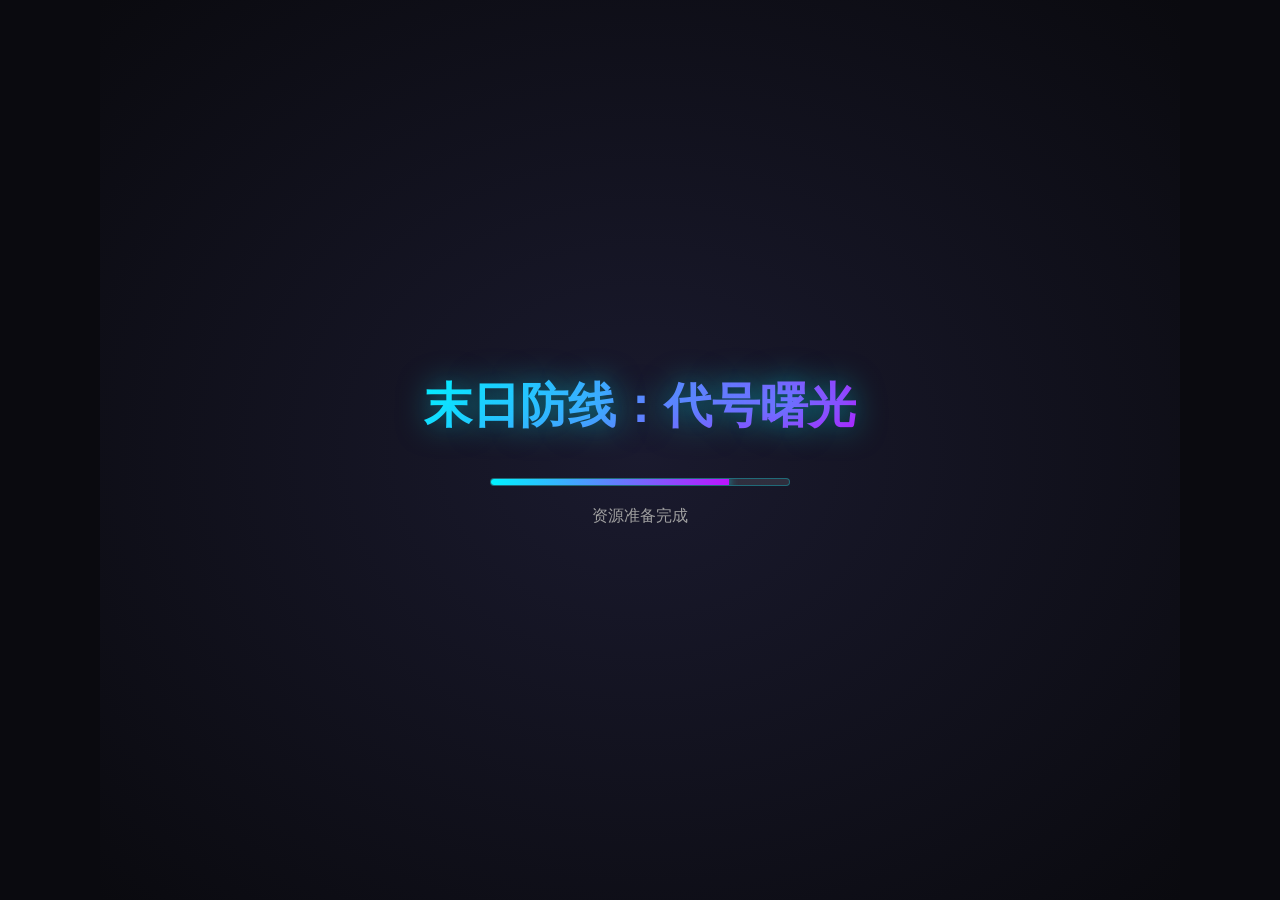
==== index.html @ 58d3e02f "feat: 章节一完成 - 项目初始化与基础框架搭建 v1.0.0" ====
<!DOCTYPE html>
<html lang="zh-CN">
<head>
    <meta charset="UTF-8">
    <meta name="viewport" content="width=device-width, initial-scale=1.0, maximum-scale=1.0, user-scalable=no">
    <meta name="apple-mobile-web-app-capable" content="yes">
    <meta name="mobile-web-app-capable" content="yes">
    <title>末日防线：代号曙光 v1.0.0</title>
    <link rel="stylesheet" href="styles/main.css">
</head>
<body>
    <!-- 游戏容器 -->
    <div id="game-container">
        <!-- 加载界面 -->
        <div id="loading-screen">
            <div class="loading-content">
                <h1 class="game-title">末日防线：代号曙光</h1>
                <div class="loading-bar">
                    <div class="loading-progress" id="loading-progress"></div>
                </div>
                <p class="loading-text" id="loading-text">初始化中...</p>
            </div>
        </div>

        <!-- 主界面 -->
        <div id="main-menu" class="screen hidden">
            <div class="menu-bg"></div>
            <div class="menu-content">
                <h1 class="game-title-glow">末日防线：代号曙光</h1>
                <p class="subtitle">PROJECT: DAWN</p>
                
                <div class="player-info">
                    <div class="info-row">
                        <span class="label">指挥官等级:</span>
                        <span class="value" id="player-level">1</span>
                    </div>
                    <div class="info-row">
                        <span class="label">信用点:</span>
                        <span class="value currency" id="player-gold">0</span>
                    </div>
                    <div class="info-row">
                        <span class="label">晶体:</span>
                        <span class="value currency" id="player-diamond">0</span>
                    </div>
                </div>

                <div class="menu-buttons">
                    <button class="btn btn-primary" id="btn-start">开始行动</button>
                    <button class="btn btn-secondary" id="btn-upgrade">强化系统</button>
                    <button class="btn btn-secondary" id="btn-shop">补给站</button>
                    <button class="btn btn-secondary" id="btn-settings">系统设置</button>
                </div>

                <div id="version" class="version">v1.0.0</div>
            </div>
        </div>

        <!-- 游戏画布 -->
        <canvas id="game-canvas" class="hidden"></canvas>
    </div>

    <!-- 核心脚本 -->
    <script src="scripts/save-manager.js"></script>
    <script src="scripts/game-data.js"></script>
    <script src="scripts/main.js"></script>
</body>
</html>
---- styles/main.css ----
/* ============================================
   末日防线：代号曙光 - 主样式表
   版本：v1.0.0
   风格：科幻机甲 + 赛博朋克
   ============================================ */

:root {
    /* 赛博朋克配色方案 */
    --neon-blue: #00f3ff;
    --neon-purple: #bc13fe;
    --neon-orange: #ff6b35;
    --metal-gray: #2a2a2a;
    --dark-bg: #0a0a0f;
    --glass-bg: rgba(20, 30, 40, 0.85);
    --text-primary: #ffffff;
    --text-secondary: #a0a0a0;
    
    /* 稀有度颜色 */
    --rarity-common: #b0b0b0;
    --rarity-uncommon: #5eff5e;
    --rarity-rare: #5e9eff;
    --rarity-epic: #bc13fe;
    --rarity-legendary: #ff6b35;
}

* {
    margin: 0;
    padding: 0;
    box-sizing: border-box;
}

body {
    font-family: 'Segoe UI', 'Microsoft YaHei', sans-serif;
    background: var(--dark-bg);
    color: var(--text-primary);
    overflow: hidden;
    width: 100vw;
    height: 100vh;
}

#game-container {
    position: relative;
    width: 100%;
    height: 100%;
    max-width: 1080px;
    max-height: 1920px;
    margin: 0 auto;
    background: linear-gradient(135deg, #0a0a0f 0%, #1a1a2e 100%);
}

/* ============================================
   加载界面
   ============================================ */
#loading-screen {
    position: absolute;
    top: 0;
    left: 0;
    width: 100%;
    height: 100%;
    display: flex;
    justify-content: center;
    align-items: center;
    background: radial-gradient(ellipse at center, #1a1a2e 0%, #0a0a0f 100%);
    z-index: 1000;
}

.loading-content {
    text-align: center;
    padding: 40px;
}

.game-title {
    font-size: 48px;
    font-weight: bold;
    background: linear-gradient(135deg, var(--neon-blue), var(--neon-purple));
    -webkit-background-clip: text;
    -webkit-text-fill-color: transparent;
    background-clip: text;
    margin-bottom: 40px;
    text-shadow: 0 0 30px rgba(0, 243, 255, 0.5);
}

.loading-bar {
    width: 300px;
    height: 8px;
    background: rgba(255, 255, 255, 0.1);
    border-radius: 4px;
    overflow: hidden;
    margin: 20px auto;
    border: 1px solid rgba(0, 243, 255, 0.3);
}

.loading-progress {
    width: 0%;
    height: 100%;
    background: linear-gradient(90deg, var(--neon-blue), var(--neon-purple));
    transition: width 0.3s ease;
    box-shadow: 0 0 10px var(--neon-blue);
}

.loading-text {
    color: var(--text-secondary);
    font-size: 16px;
    margin-top: 15px;
}

/* ============================================
   主界面
   ============================================ */
.screen {
    position: absolute;
    top: 0;
    left: 0;
    width: 100%;
    height: 100%;
}

.screen.hidden {
    display: none;
}

#main-menu {
    background: url('../assets/images/main-bg.png') center/cover;
}

.menu-bg {
    position: absolute;
    top: 0;
    left: 0;
    width: 100%;
    height: 100%;
    background: 
        radial-gradient(circle at 20% 80%, rgba(188, 19, 254, 0.15) 0%, transparent 50%),
        radial-gradient(circle at 80% 20%, rgba(0, 243, 255, 0.15) 0%, transparent 50%),
        linear-gradient(180deg, rgba(10, 10, 15, 0.8) 0%, rgba(10, 10, 15, 0.95) 100%);
    z-index: 1;
}

.menu-content {
    position: relative;
    z-index: 10;
    height: 100%;
    display: flex;
    flex-direction: column;
    justify-content: center;
    align-items: center;
    padding: 20px;
}

.game-title-glow {
    font-size: 52px;
    font-weight: bold;
    background: linear-gradient(135deg, var(--neon-blue), var(--neon-purple));
    -webkit-background-clip: text;
    -webkit-text-fill-color: transparent;
    background-clip: text;
    text-shadow: 0 0 30px rgba(0, 243, 255, 0.5);
    margin-bottom: 10px;
    text-align: center;
}

.subtitle {
    font-size: 18px;
    color: var(--neon-blue);
    letter-spacing: 8px;
    margin-bottom: 40px;
    text-transform: uppercase;
}

/* 玩家信息面板 */
.player-info {
    background: var(--glass-bg);
    border: 1px solid rgba(0, 243, 255, 0.3);
    border-radius: 12px;
    padding: 20px 30px;
    margin-bottom: 30px;
    backdrop-filter: blur(10px);
    min-width: 280px;
    box-shadow: 0 0 20px rgba(0, 243, 255, 0.1);
}

.info-row {
    display: flex;
    justify-content: space-between;
    padding: 8px 0;
    border-bottom: 1px solid rgba(255, 255, 255, 0.1);
}

.info-row:last-child {
    border-bottom: none;
}

.info-row .label {
    color: var(--text-secondary);
    font-size: 14px;
}

.info-row .value {
    color: var(--text-primary);
    font-weight: bold;
    font-size: 16px;
}

.info-row .value.currency {
    color: var(--neon-orange);
}

/* 菜单按钮 */
.menu-buttons {
    display: flex;
    flex-direction: column;
    gap: 15px;
    width: 100%;
    max-width: 320px;
}

.btn {
    padding: 18px 40px;
    font-size: 20px;
    font-weight: bold;
    border: none;
    border-radius: 8px;
    cursor: pointer;
    transition: all 0.3s ease;
    text-transform: uppercase;
    letter-spacing: 2px;
    position: relative;
    overflow: hidden;
}

.btn::before {
    content: '';
    position: absolute;
    top: 0;
    left: -100%;
    width: 100%;
    height: 100%;
    background: linear-gradient(90deg, transparent, rgba(255, 255, 255, 0.2), transparent);
    transition: left 0.5s ease;
}

.btn:hover::before {
    left: 100%;
}

.btn-primary {
    background: linear-gradient(135deg, var(--neon-blue), var(--neon-purple));
    color: white;
    box-shadow: 0 0 20px rgba(0, 243, 255, 0.4);
}

.btn-primary:hover {
    transform: translateY(-2px);
    box-shadow: 0 0 30px rgba(0, 243, 255, 0.6);
}

.btn-secondary {
    background: var(--glass-bg);
    color: var(--text-primary);
    border: 1px solid rgba(0, 243, 255, 0.3);
    backdrop-filter: blur(10px);
}

.btn-secondary:hover {
    background: rgba(0, 243, 255, 0.15);
    border-color: var(--neon-blue);
    transform: translateY(-2px);
}

/* 版本号 */
.version {
    position: absolute;
    bottom: 20px;
    right: 20px;
    color: var(--text-secondary);
    font-size: 12px;
    opacity: 0.6;
}

/* ============================================
   游戏画布
   ============================================ */
#game-canvas {
    position: absolute;
    top: 0;
    left: 0;
    width: 100%;
    height: 100%;
    background: #000;
}

/* ============================================
   响应式适配
   ============================================ */
@media (max-width: 768px) {
    .game-title-glow {
        font-size: 36px;
    }
    
    .subtitle {
        font-size: 14px;
        letter-spacing: 4px;
    }
    
    .btn {
        padding: 15px 30px;
        font-size: 18px;
    }
    
    .player-info {
        padding: 15px 20px;
        min-width: auto;
        width: 100%;
    }
}
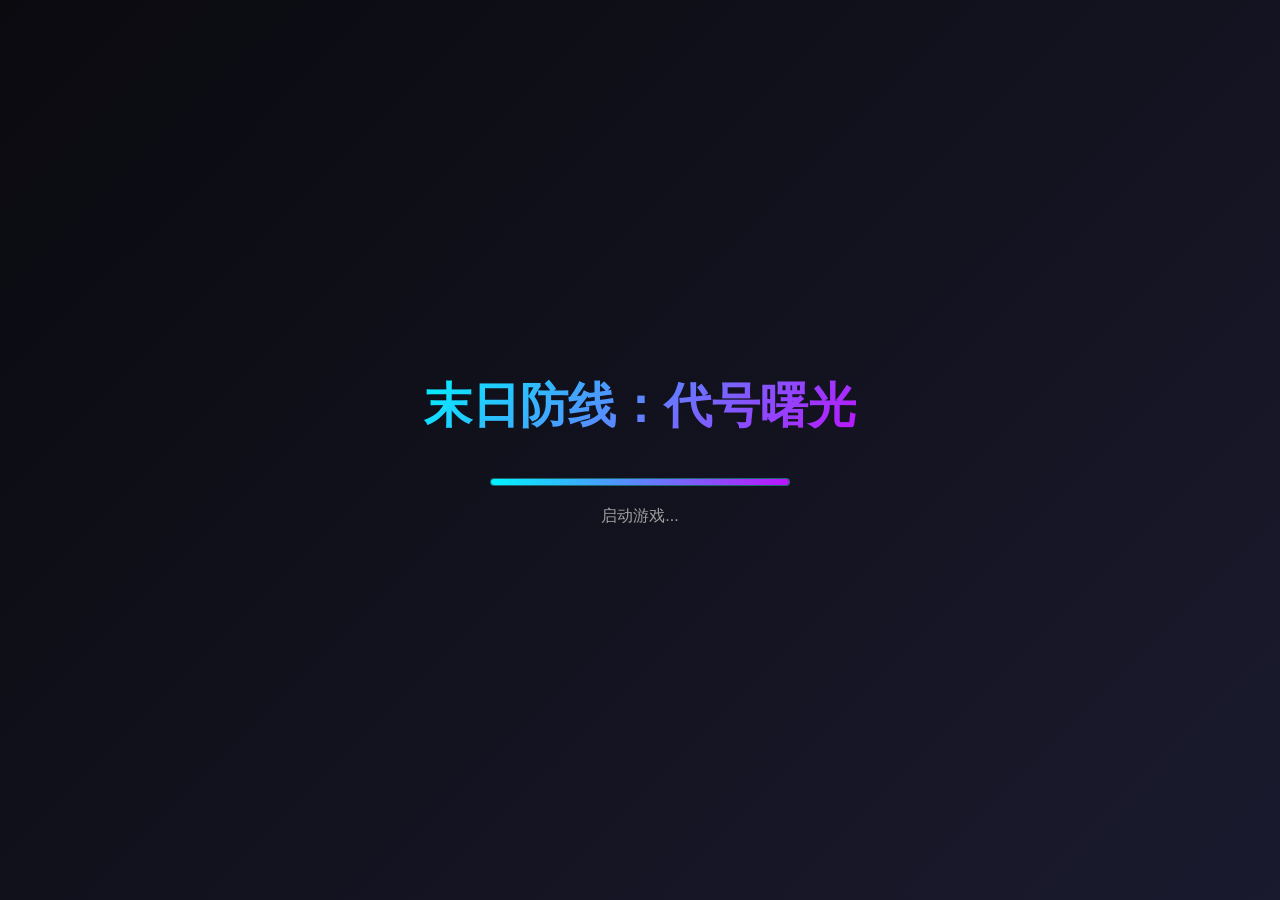
==== commit f487174b: "恢复到 v3.2.0 - 自动锁定 + 自动射击 + 开局选道具" ====
--- a/index.html
+++ b/index.html
@@ -3,65 +3,289 @@
 <head>
     <meta charset="UTF-8">
     <meta name="viewport" content="width=device-width, initial-scale=1.0, maximum-scale=1.0, user-scalable=no">
-    <meta name="apple-mobile-web-app-capable" content="yes">
-    <meta name="mobile-web-app-capable" content="yes">
-    <title>末日防线：代号曙光 v1.0.0</title>
-    <link rel="stylesheet" href="styles/main.css">
+    <title>末日防线：代号曙光 v3.2.0</title>
+    <style>
+        :root { --neon-blue: #00f3ff; --neon-purple: #bc13fe; --neon-orange: #ff6b35; --neon-red: #ff4444; --neon-green: #00ff88; --glass-bg: rgba(20,30,40,0.85); --text-secondary: #a0a0a0; }
+        * { margin: 0; padding: 0; box-sizing: border-box; user-select: none; }
+        body { font-family: Arial, sans-serif; background: linear-gradient(135deg, #0a0a0f, #1a1a2e); color: white; overflow: hidden; width: 100vw; height: 100vh; }
+        #game-container { position: relative; width: 100%; height: 100%; }
+        .screen { position: absolute; top: 0; left: 0; width: 100%; height: 100%; display: none; }
+        .screen.active { display: flex; }
+        
+        /* 加载界面 */
+        #loading-screen { justify-content: center; align-items: center; }
+        .loading-content { text-align: center; padding: 40px; }
+        .game-title { font-size: 48px; background: linear-gradient(135deg, var(--neon-blue), var(--neon-purple)); -webkit-background-clip: text; -webkit-text-fill-color: transparent; margin-bottom: 40px; }
+        .loading-bar { width: 300px; height: 8px; background: rgba(255,255,255,0.1); border-radius: 4px; overflow: hidden; margin: 20px auto; border: 1px solid rgba(0,243,255,0.3); }
+        .loading-progress { width: 0%; height: 100%; background: linear-gradient(90deg, var(--neon-blue), var(--neon-purple)); transition: width 0.3s; }
+        .loading-text { color: var(--text-secondary); font-size: 16px; margin-top: 15px; }
+        
+        /* 主界面 */
+        #main-menu { background: radial-gradient(circle at 20% 80%, rgba(188,19,254,0.15), transparent 50%), radial-gradient(circle at 80% 20%, rgba(0,243,255,0.15), transparent 50%); flex-direction: column; justify-content: center; align-items: center; }
+        .menu-content { position: relative; z-index: 10; width: 100%; height: 100%; display: flex; flex-direction: column; justify-content: center; align-items: center; padding: 20px; }
+        .game-title-glow { font-size: 52px; background: linear-gradient(135deg, var(--neon-blue), var(--neon-purple)); -webkit-background-clip: text; -webkit-text-fill-color: transparent; margin-bottom: 10px; }
+        .subtitle { font-size: 18px; color: var(--neon-blue); letter-spacing: 8px; margin-bottom: 40px; text-transform: uppercase; }
+        .player-info { background: var(--glass-bg); border: 1px solid rgba(0,243,255,0.3); border-radius: 12px; padding: 20px 30px; margin-bottom: 30px; min-width: 280px; }
+        .info-row { display: flex; justify-content: space-between; padding: 8px 0; border-bottom: 1px solid rgba(255,255,255,0.1); }
+        .info-row:last-child { border-bottom: none; }
+        .info-row .label { color: var(--text-secondary); font-size: 14px; }
+        .info-row .value { color: white; font-weight: bold; font-size: 16px; }
+        .info-row .value.currency { color: var(--neon-orange); }
+        .menu-buttons { display: flex; flex-direction: column; gap: 15px; width: 100%; max-width: 320px; }
+        .btn { padding: 18px 60px; font-size: 22px; font-weight: bold; border: none; border-radius: 8px; cursor: pointer; text-transform: uppercase; letter-spacing: 2px; margin: 5px; }
+        .btn-primary { background: linear-gradient(135deg, var(--neon-blue), var(--neon-purple)); color: white; box-shadow: 0 0 20px rgba(0,243,255,0.4); }
+        .btn-primary:hover { transform: translateY(-2px); box-shadow: 0 0 30px rgba(0,243,255,0.6); }
+        .btn-secondary { background: var(--glass-bg); color: white; border: 2px solid var(--neon-blue); }
+        .btn-secondary:hover { background: rgba(0,243,255,0.15); border-color: var(--neon-blue); transform: translateY(-2px); }
+        .version { position: absolute; bottom: 20px; right: 20px; color: var(--text-secondary); font-size: 12px; opacity: 0.6; }
+        
+        /* 其他场景 */
+        .btn-back { position: absolute; top: 20px; left: 20px; z-index: 100; width: 50px; height: 50px; border-radius: 50%; background: rgba(0,243,255,0.2); border: 2px solid var(--neon-blue); color: var(--neon-blue); font-size: 24px; cursor: pointer; display: flex; align-items: center; justify-content: center; }
+        .scene-title { font-size: 42px; background: linear-gradient(135deg, var(--neon-blue), var(--neon-purple)); -webkit-background-clip: text; -webkit-text-fill-color: transparent; margin-bottom: 40px; text-align: center; }
+        .scene-content { flex: 1; display: flex; flex-direction: column; align-items: center; justify-content: center; padding: 80px 20px 20px; width: 100%; max-width: 600px; margin: 0 auto; }
+        .feature-card { background: var(--glass-bg); border: 1px solid rgba(0,243,255,0.3); border-radius: 16px; padding: 30px; margin: 15px; width: 100%; text-align: center; }
+        .feature-card h3 { color: var(--neon-blue); margin-bottom: 15px; font-size: 24px; }
+        .feature-card p { color: var(--text-secondary); line-height: 1.6; }
+        
+        /* 战斗画布 */
+        #game-canvas { display: none; background: linear-gradient(180deg, #1a1a2e 0%, #0a0a0f 100%); }
+        #game-canvas.active { display: block; }
+        
+        /* 战斗 UI */
+        #battle-ui { display: none; position: absolute; top: 0; left: 0; width: 100%; height: 100%; pointer-events: none; }
+        #battle-ui.active { display: block; }
+        .ui-top { position: absolute; top: 10px; left: 10px; right: 10px; display: flex; justify-content: space-between; align-items: flex-start; }
+        .hp-bar { width: 200px; height: 20px; background: rgba(0,0,0,0.5); border: 2px solid #333; border-radius: 10px; overflow: hidden; }
+        .hp-fill { height: 100%; background: linear-gradient(90deg, var(--neon-red), var(--neon-orange)); transition: width 0.3s; }
+        .wave-info { text-align: center; }
+        .wave-num { font-size: 24px; font-weight: bold; color: var(--neon-blue); }
+        .wave-label { font-size: 12px; color: #888; }
+        .score-info { text-align: right; }
+        .score-num { font-size: 20px; color: var(--neon-orange); }
+        
+        /* 经验条 */
+        .exp-bar-container { position: absolute; bottom: 20px; left: 50%; transform: translateX(-50%); width: 400px; }
+        .exp-bar { width: 100%; height: 12px; background: rgba(0,0,0,0.5); border: 2px solid #333; border-radius: 6px; overflow: hidden; }
+        .exp-fill { height: 100%; background: linear-gradient(90deg, var(--neon-purple), var(--neon-blue)); transition: width 0.3s; }
+        .exp-text { text-align: center; font-size: 12px; color: white; margin-top: 5px; }
+        
+        .btn-pause { position: absolute; top: 10px; right: 10px; width: 40px; height: 40px; background: rgba(0,243,255,0.2); border: 2px solid var(--neon-blue); border-radius: 8px; color: var(--neon-blue); font-size: 20px; cursor: pointer; pointer-events: auto; }
+        
+        /* 升级/选择弹窗 */
+        #levelup-modal, #start-select-modal { display: none; position: absolute; top: 0; left: 0; width: 100%; height: 100%; background: rgba(0,0,0,0.9); justify-content: center; align-items: center; pointer-events: auto; z-index: 2000; }
+        #levelup-modal.active, #start-select-modal.active { display: flex; }
+        .levelup-content { text-align: center; max-width: 900px; }
+        .levelup-title { font-size: 56px; color: var(--neon-orange); margin-bottom: 10px; text-shadow: 0 0 20px var(--neon-orange); }
+        .levelup-subtitle { font-size: 24px; color: var(--neon-blue); margin-bottom: 40px; }
+        .skill-cards { display: flex; gap: 20px; justify-content: center; flex-wrap: wrap; }
+        .skill-card { width: 260px; background: var(--glass-bg); border: 3px solid var(--neon-blue); border-radius: 16px; padding: 25px; cursor: pointer; transition: all 0.3s; position: relative; overflow: hidden; }
+        .skill-card:hover { transform: translateY(-10px); box-shadow: 0 0 30px rgba(0,243,255,0.6); border-color: var(--neon-orange); }
+        .skill-card.common { border-color: #b0b0b0; }
+        .skill-card.rare { border-color: #5e9eff; }
+        .skill-card.epic { border-color: var(--neon-purple); }
+        .skill-card.legendary { border-color: var(--neon-orange); box-shadow: 0 0 20px rgba(255,107,53,0.4); }
+        .skill-icon { font-size: 48px; margin-bottom: 15px; }
+        .skill-name { font-size: 22px; font-weight: bold; color: white; margin-bottom: 10px; }
+        .skill-desc { font-size: 14px; color: var(--text-secondary); line-height: 1.5; margin-bottom: 15px; }
+        .skill-rarity { font-size: 12px; text-transform: uppercase; letter-spacing: 2px; }
+        .skill-card.common .skill-rarity { color: #b0b0b0; }
+        .skill-card.rare .skill-rarity { color: #5e9eff; }
+        .skill-card.epic .skill-rarity { color: var(--neon-purple); }
+        .skill-card.legendary .skill-rarity { color: var(--neon-orange); }
+        
+        /* 暂停/结束菜单 */
+        #pause-menu, #gameover-menu { position: absolute; top: 0; left: 0; width: 100%; height: 100%; background: rgba(0,0,0,0.85); display: none; justify-content: center; align-items: center; pointer-events: auto; z-index: 1000; }
+        .pause-content, .gameover-content { text-align: center; }
+        .pause-title { font-size: 48px; color: var(--neon-blue); margin-bottom: 40px; }
+        .gameover-title { font-size: 56px; color: var(--neon-red); margin-bottom: 20px; }
+        .pause-btn { display: block; width: 200px; padding: 15px; margin: 10px auto; background: var(--glass-bg); border: 2px solid var(--neon-blue); border-radius: 8px; color: white; font-size: 18px; cursor: pointer; }
+        .pause-btn:hover { background: rgba(0,243,255,0.2); }
+        .gameover-stats { font-size: 24px; margin: 20px 0; color: #888; }
+        
+        /* 自动攻击提示 */
+        .auto-aim-indicator { position: absolute; bottom: 60px; left: 50%; transform: translateX(-50%); font-size: 14px; color: var(--neon-green); text-align: center; }
+    </style>
 </head>
 <body>
-    <!-- 游戏容器 -->
     <div id="game-container">
         <!-- 加载界面 -->
-        <div id="loading-screen">
+        <div id="loading-screen" class="screen active">
             <div class="loading-content">
                 <h1 class="game-title">末日防线：代号曙光</h1>
-                <div class="loading-bar">
-                    <div class="loading-progress" id="loading-progress"></div>
-                </div>
+                <div class="loading-bar"><div class="loading-progress" id="loading-progress"></div></div>
                 <p class="loading-text" id="loading-text">初始化中...</p>
             </div>
         </div>
 
         <!-- 主界面 -->
-        <div id="main-menu" class="screen hidden">
-            <div class="menu-bg"></div>
+        <div id="main-menu" class="screen">
             <div class="menu-content">
                 <h1 class="game-title-glow">末日防线：代号曙光</h1>
                 <p class="subtitle">PROJECT: DAWN</p>
-                
                 <div class="player-info">
-                    <div class="info-row">
-                        <span class="label">指挥官等级:</span>
-                        <span class="value" id="player-level">1</span>
-                    </div>
-                    <div class="info-row">
-                        <span class="label">信用点:</span>
-                        <span class="value currency" id="player-gold">0</span>
-                    </div>
-                    <div class="info-row">
-                        <span class="label">晶体:</span>
-                        <span class="value currency" id="player-diamond">0</span>
-                    </div>
+                    <div class="info-row"><span class="label">指挥官等级:</span><span class="value" id="player-level">1</span></div>
+                    <div class="info-row"><span class="label">信用点:</span><span class="value currency" id="player-gold">1000</span></div>
+                    <div class="info-row"><span class="label">晶体:</span><span class="value currency" id="player-diamond">100</span></div>
                 </div>
-
                 <div class="menu-buttons">
-                    <button class="btn btn-primary" id="btn-start">开始行动</button>
+                    <button class="btn btn-primary" id="btn-start">开始战斗</button>
                     <button class="btn btn-secondary" id="btn-upgrade">强化系统</button>
                     <button class="btn btn-secondary" id="btn-shop">补给站</button>
                     <button class="btn btn-secondary" id="btn-settings">系统设置</button>
                 </div>
-
-                <div id="version" class="version">v1.0.0</div>
+                <div class="version">v3.2.0</div>
+            </div>
+        </div>
+
+        <!-- 强化系统 -->
+        <div id="upgrade-screen" class="screen">
+            <button class="btn-back" onclick="Scene.back()">←</button>
+            <div class="scene-content">
+                <h2 class="scene-title">强化系统</h2>
+                <div class="feature-card"><h3>🔧 技能升级</h3><p>消耗技能点数提升技能等级<br>当前可用点数：<span style="color:var(--neon-orange)">10</span></p></div>
+                <div class="feature-card"><h3>💎 核心镶嵌</h3><p>为技能安装核心，改变技能机制<br>已解锁核心：0/5</p></div>
+                <div class="feature-card"><h3>⚡ 属性强化</h3><p>永久提升基础属性<br>当前加成：+0%</p></div>
+            </div>
+        </div>
+
+        <!-- 商店 -->
+        <div id="shop-screen" class="screen">
+            <button class="btn-back" onclick="Scene.back()">←</button>
+            <div class="scene-content">
+                <h2 class="scene-title">补给站</h2>
+                <div class="feature-card"><h3>🛒 每日礼包</h3><p>每日限购一次<br>价格：50 晶体</p></div>
+                <div class="feature-card"><h3>🎁 成长基金</h3><p>达到指定等级领取奖励<br>已领取：0/10</p></div>
+                <div class="feature-card"><h3>💰 充值中心</h3><p>首充双倍，限时优惠<br>当前晶体：<span style="color:var(--neon-orange)">100</span></p></div>
+            </div>
+        </div>
+
+        <!-- 设置 -->
+        <div id="settings-screen" class="screen">
+            <button class="btn-back" onclick="Scene.back()">←</button>
+            <div class="scene-content">
+                <h2 class="scene-title">系统设置</h2>
+                <div class="feature-card"><h3>🔊 音效设置</h3><p>背景音乐：<input type="range" min="0" max="100" value="70"></p><p>音效音量：<input type="range" min="0" max="100" value="100"></p></div>
+                <div class="feature-card"><h3>📱 画面设置</h3><p>画质：<select><option>高清</option><option>标准</option></select></p><p>帧率：<select><option>60 FPS</option><option>30 FPS</option></select></p></div>
+                <div class="feature-card"><h3>💾 数据管理</h3><button class="btn btn-secondary" style="margin:5px" onclick="alert('进度已保存')">保存进度</button></div>
             </div>
         </div>
 
         <!-- 游戏画布 -->
-        <canvas id="game-canvas" class="hidden"></canvas>
+        <canvas id="game-canvas"></canvas>
+        
+        <!-- 战斗 UI -->
+        <div id="battle-ui">
+            <div class="ui-top">
+                <div><div class="hp-bar"><div class="hp-fill" id="base-hp" style="width:100%"></div></div><div style="font-size:12px;color:#888;margin-top:5px">基地血量</div></div>
+                <div class="wave-info"><div class="wave-num" id="wave-num">1</div><div class="wave-label">WAVE</div></div>
+                <div class="score-info"><div class="score-num" id="score">0</div><div style="font-size:12px;color:#888">KILLS</div></div>
+            </div>
+            <button class="btn-pause" id="btn-pause">⏸</button>
+            
+            <!-- 经验条 -->
+            <div class="exp-bar-container">
+                <div class="exp-bar"><div class="exp-fill" id="exp-fill" style="width:0%"></div></div>
+                <div class="exp-text" id="exp-text">LV.1 0/100</div>
+            </div>
+            
+            <!-- 自动攻击提示 -->
+            <div class="auto-aim-indicator">🎯 自动锁定 + 自动射击</div>
+        </div>
+
+        <!-- 开局选择弹窗 -->
+        <div id="start-select-modal">
+            <div class="levelup-content">
+                <div class="levelup-title">选择初始道具</div>
+                <div class="levelup-subtitle">选择一个开始战斗</div>
+                <div class="skill-cards" id="start-skill-cards"></div>
+            </div>
+        </div>
+
+        <!-- 升级弹窗 -->
+        <div id="levelup-modal">
+            <div class="levelup-content">
+                <div class="levelup-title">LEVEL UP!</div>
+                <div class="levelup-subtitle" id="levelup-level">当前等级：2</div>
+                <div class="skill-cards" id="skill-cards"></div>
+            </div>
+        </div>
+
+        <!-- 暂停菜单 -->
+        <div id="pause-menu">
+            <div class="pause-content">
+                <div class="pause-title">已暂停</div>
+                <button class="pause-btn" onclick="Battle.resume()">继续战斗</button>
+                <button class="pause-btn" onclick="Battle.restart()">重新开始</button>
+                <button class="pause-btn" onclick="Battle.quit()">返回主菜单</button>
+            </div>
+        </div>
+
+        <!-- 游戏结束 -->
+        <div id="gameover-menu">
+            <div class="gameover-content">
+                <div class="gameover-title">GAME OVER</div>
+                <div class="gameover-stats"><div>波次：<span id="final-wave" style="color:var(--neon-blue)">0</span></div><div>击杀：<span id="final-score" style="color:var(--neon-orange)">0</span></div><div>最高等级：<span id="final-level" style="color:var(--neon-purple)">0</span></div></div>
+                <button class="pause-btn" onclick="Battle.restart()">再次挑战</button>
+                <button class="pause-btn" onclick="Battle.quit()">返回主菜单</button>
+            </div>
+        </div>
     </div>
 
-    <!-- 核心脚本 -->
-    <script src="scripts/save-manager.js"></script>
-    <script src="scripts/game-data.js"></script>
-    <script src="scripts/main.js"></script>
+    <script src="scripts/rogue-system-v2.js"></script>
+    <script>
+        var Scene = {
+            currentScene: 'loading', history: [],
+            switchTo: function(id) {
+                var screens = document.querySelectorAll('.screen');
+                for (var i = 0; i < screens.length; i++) screens[i].classList.remove('active');
+                if (this.currentScene !== id) this.history.push(this.currentScene);
+                var target = document.getElementById(id);
+                if (target) { target.classList.add('active'); this.currentScene = id; }
+            },
+            back: function() { if (this.history.length > 0) this.switchTo(this.history.pop()); }
+        };
+
+        var GameData = {
+            data: null,
+            init: function() {
+                try { var saved = localStorage.getItem('dawn_save'); this.data = saved ? JSON.parse(atob(saved)).data : this.createDefault(); }
+                catch(e) { this.data = this.createDefault(); }
+                return this.data;
+            },
+            createDefault: function() { return { level: 1, exp: 0, resources: { gold: 1000, diamond: 100, skillToken: 10 } }; },
+            updateUI: function() {
+                document.getElementById('player-level').textContent = this.data.level;
+                document.getElementById('player-gold').textContent = this.data.resources.gold.toLocaleString();
+                document.getElementById('player-diamond').textContent = this.data.resources.diamond.toLocaleString();
+            }
+        };
+
+        var Battle = null;
+
+        var Game = {
+            init: function() {
+                var self = this;
+                document.getElementById('loading-progress').style.width = '20%';
+                document.getElementById('loading-text').textContent = '加载玩家数据...';
+                GameData.init();
+                setTimeout(function() { document.getElementById('loading-progress').style.width = '50%'; document.getElementById('loading-text').textContent = '初始化战斗系统...'; RogueSystem.init(); Battle = RogueSystem; }, 300);
+                setTimeout(function() { document.getElementById('loading-progress').style.width = '80%'; document.getElementById('loading-text').textContent = '加载完成'; }, 600);
+                setTimeout(function() {
+                    document.getElementById('loading-progress').style.width = '100%';
+                    document.getElementById('loading-text').textContent = '启动游戏...';
+                    setTimeout(function() { Scene.switchTo('main-menu'); GameData.updateUI(); self.bindEvents(); Battle.gameLoop(); }, 300);
+                }, 900);
+            },
+            bindEvents: function() {
+                document.getElementById('btn-start').onclick = function() { Battle.showStartSelect(); };
+                document.getElementById('btn-upgrade').onclick = function() { Scene.switchTo('upgrade-screen'); };
+                document.getElementById('btn-shop').onclick = function() { Scene.switchTo('shop-screen'); };
+                document.getElementById('btn-settings').onclick = function() { Scene.switchTo('settings-screen'); };
+                document.getElementById('btn-pause').onclick = function() { Battle.pause(); };
+            }
+        };
+
+        window.onload = function() { Game.init(); };
+    </script>
 </body>
 </html>
